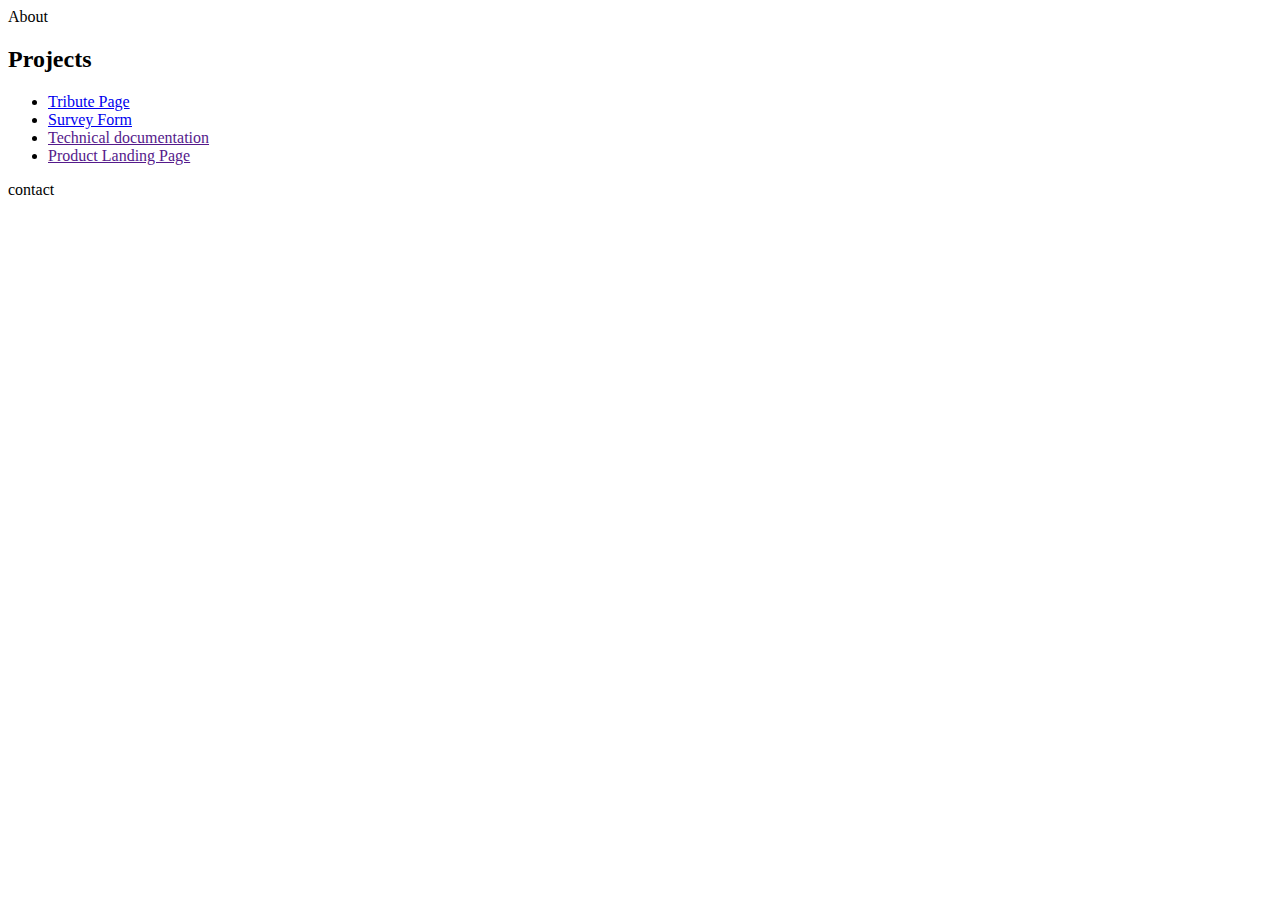
==== portfolio.html @ 40b1c3e3 "Rename index.html to portfolio.html" ====
<html>
  <head> </head>
  <body>
    <header></header>
    <main>
      <div>About</div>
      <div>
        <h2>Projects</h2>
        <ul>
          <li><a href="projects/tribute/tributePage.html">Tribute Page</a></li>
          <li><a href="projects/survey/survey.html">Survey Form</a></li>
          <li><a href="">Technical documentation</a></li>
          <li><a href="">Product Landing Page</a></li>
        </ul>
      </div>
      <div>contact</div>
    </main>
    <footer></footer>
  </body>
</html>
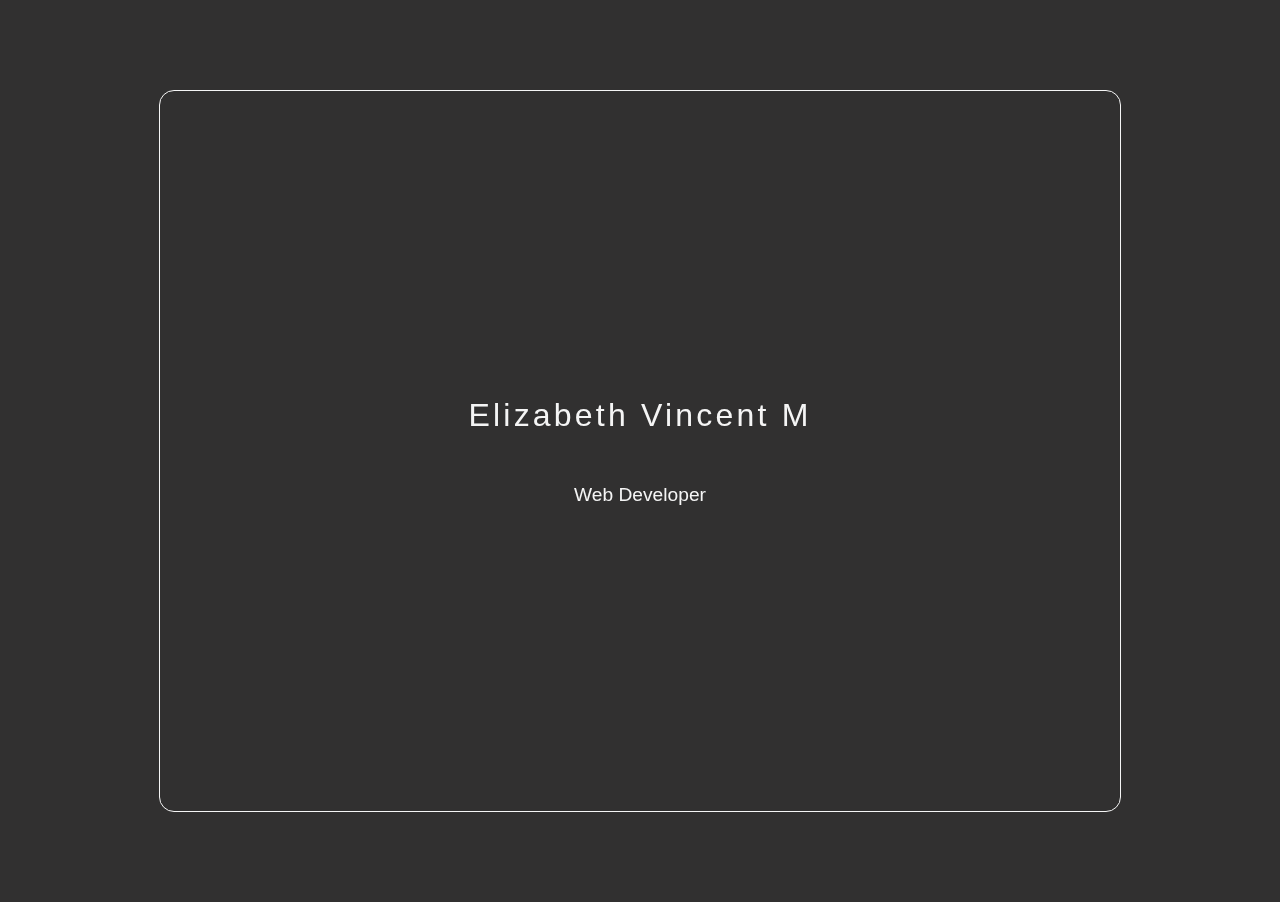
==== commit 5be8d5e7: "portfolio updated" ====
--- a/portfolio.html
+++ b/portfolio.html
@@ -1,20 +1,149 @@
-<html>
-  <head> </head>
+<!DOCTYPE html>
+<html lang="en">
+  <head>
+    <link
+      title="portfolio"
+      rel="stylesheet"
+      href="https://maxcdn.bootstrapcdn.com/font-awesome/4.5.0/css/font-awesome.min.css"
+      integrity="sha384-XdYbMnZ/QjLh6iI4ogqCTaIjrFk87ip+ekIjefZch0Y+PvJ8CDYtEs1ipDmPorQ+"
+      crossorigin="anonymous"
+    />
+    <link rel="stylesheet" type="text/css" href="portfolio.css" />
+  </head>
+
   <body>
-    <header></header>
-    <main>
-      <div>About</div>
-      <div>
-        <h2>Projects</h2>
-        <ul>
-          <li><a href="projects/tribute/tributePage.html">Tribute Page</a></li>
-          <li><a href="projects/survey/survey.html">Survey Form</a></li>
-          <li><a href="">Technical documentation</a></li>
-          <li><a href="">Product Landing Page</a></li>
-        </ul>
+    <div id="page-wrapper">
+      <div id="nav-block">
+        <div
+          id="home-icon"
+          class="nav-links active-link"
+          onclick="handleClick('home')"
+        >
+          <i class="fa fa-home"></i>
+          <div class="link-texts">
+            home
+          </div>
+        </div>
+        <div id="about-icon" class="nav-links" onclick="handleClick('about')">
+          <i class="fa fa-user"></i>
+          <div class="link-texts">about</div>
+        </div>
+        <div
+          id="projects-icon"
+          class="nav-links"
+          onclick="handleClick('projects')"
+        >
+          <i class="fa fa-folder"></i>
+          <div class="link-texts">projects</div>
+        </div>
+        <div id="resume-icon" class="nav-links" onclick="handleClick('resume')">
+          <i class="fa fa-file"></i>
+          <div class="link-texts">resume</div>
+        </div>
       </div>
-      <div>contact</div>
-    </main>
-    <footer></footer>
+      <div id="content-block">
+        <div id="home" class="content active">
+          <div id="name">elizabeth vincent m</div>
+          <div>web developer</div>
+        </div>
+        <div id="about" class="content hidden">
+          <p>Hi. I am a self-taught web-developer, based in India.</p>
+        </div>
+        <div id="projects" class="content hidden">
+          <ul>
+            <li>
+              <a
+                class="project-link"
+                href="projects/tribute/tributePage.html"
+                target="_blank"
+                >Tribute Page</a
+              >
+            </li>
+            <li>
+              <a
+                class="project-link"
+                href="projects/survey/survey.html"
+                target="_blank"
+                >Survey Form</a
+              >
+            </li>
+            <li>
+              <a class="project-link" href="" target="_blank"
+                >Technical documentation</a
+              >
+            </li>
+            <li>
+              <a class="project-link" href="" target="_blank"
+                >Product Landing Page</a
+              >
+            </li>
+          </ul>
+        </div>
+        <div id="resume" class="content hidden">
+          <p>lorem ipsum....resume content here...</p>
+        </div>
+        <div id="message" class="content hidden">
+          <form action="" id="contact-form">
+            <div class="rowTab">
+              <div>Lets Connect!</div>
+            </div>
+            <div class="rowTab">
+              <div class="form-label"><label for="name">Name:</label></div>
+              <div class="form-input">
+                <input name="name" type="text" required class="input-field" />
+              </div>
+            </div>
+            <div class="rowTab">
+              <div class="form-label"><label for="mail">email id:</label></div>
+              <div class="form-input">
+                <input name="mail" type="email" required class="input-field" />
+              </div>
+            </div>
+            <div class="rowTab">
+              <div class="form-label"><label for="msg">Message:</label></div>
+              <div class="form-input">
+                <textarea name="msg" class="input-field"></textarea>
+              </div>
+            </div>
+            <button id="send" type="submit">
+              <i class="fa fa-plane"></i>Send
+            </button>
+          </form>
+        </div>
+      </div>
+
+      <div id="contact-block">
+        <div class="contact-link-div">
+          <a
+            class="contact-links"
+            href="mailto:elizabethvincentm@gmail.com"
+            target="_blank"
+            ><i class="fa fa-envelope"></i>
+            <div class="link-texts">email</div></a
+          >
+        </div>
+        <div
+          id="message-icon"
+          class="contact-links"
+          onclick="handleClick('message')"
+        >
+          <i class="fa fa-comment"></i>
+          <div class="link-texts">message</div>
+        </div>
+        <div class="contact-link-div">
+          <a class="contact-links" href="" target="_blank"
+            ><i class="fa fa-github-square"></i>
+            <div class="link-texts">github</div></a
+          >
+        </div>
+        <div class="contact-link-div">
+          <a class="contact-links" href="" target="_blank"
+            ><i class="fa fa-linkedin"></i>
+            <div class="link-texts">linkedIn</div></a
+          >
+        </div>
+      </div>
+    </div>
   </body>
+  <script src="portfolio.js"></script>
 </html>
--- a/portfolio.css
+++ b/portfolio.css
@@ -0,0 +1,181 @@
+body {
+  background-color: rgb(49, 48, 48);
+  color: whitesmoke;
+  text-transform: capitalize;
+  font-family: Verdana, Geneva, Tahoma, sans-serif;
+  margin: 10vh 10vw;
+  font-size: 1.5vw;
+}
+#page-wrapper {
+  display: flex;
+  flex-direction: column;
+  justify-content: space-around;
+  align-items: center;
+  position: relative;
+}
+#nav-block {
+  display: flex;
+  flex-direction: column;
+  justify-content: space-around;
+  align-items: center;
+  position: fixed;
+  left: 0;
+}
+
+#contact-block {
+  display: flex;
+  flex-direction: column;
+  justify-content: space-around;
+  align-items: center;
+  position: fixed;
+  right: 0;
+}
+
+.nav-links,
+.contact-links {
+  display: flex;
+  flex-direction: column;
+  text-decoration: none;
+  justify-content: center;
+  align-items: center;
+  color: whitesmoke;
+  padding: 5vh 5vw;
+}
+.nav-links i,
+.contact-links i {
+  font-size: 4vw;
+}
+
+.link-texts {
+  visibility: hidden;
+}
+
+.contact-links:hover .link-texts,
+.nav-links:hover .link-texts {
+  visibility: visible;
+}
+.contact-links:active,
+.nav-links:active {
+  color: blanchedalmond;
+}
+
+#content-block {
+  display: flex;
+  flex-direction: column;
+  justify-content: center;
+  align-items: center;
+  border: 1px solid whitesmoke;
+  border-radius: 15px;
+  height: 80vh;
+  width: 75vw;
+  text-align: center;
+  align-self: center;
+  justify-self: center;
+}
+
+.content {
+  display: flex;
+  flex-direction: column;
+  position: absolute;
+  width: 100%;
+  align-self: center;
+}
+#name {
+  text-align: center;
+  letter-spacing: 0.1em;
+  font-size: 2.5vw;
+  padding-bottom: 50px;
+}
+
+.content ul {
+  display: flex;
+  flex-direction: column;
+  justify-content: space-evenly;
+  list-style: none;
+}
+.content ul li {
+  padding: 10px;
+}
+.project-link {
+  text-decoration: none;
+  color: whitesmoke;
+}
+.project-link:hover {
+  color: rgba(255, 235, 205, 0.788);
+  font-size: 1.1em;
+}
+.active {
+  display: block;
+}
+.hidden {
+  display: none;
+}
+@media only screen and (max-width: 560px) {
+  #page-wrapper {
+    flex-direction: column;
+  }
+  #nav-block {
+    flex-direction: row;
+    top: 0;
+    left: auto;
+  }
+  #contact-block {
+    flex-direction: row;
+    bottom: 0;
+    right: auto;
+  }
+  #content-block {
+    height: 75vh;
+    width: 70vw;
+  }
+}
+#contact-form {
+  display: flex;
+  flex-direction: column;
+  justify-content: space-between;
+  align-items: center;
+}
+.rowTab {
+  padding: 5px;
+}
+.form-label {
+  display: inline-block;
+  text-align: right;
+  vertical-align: middle;
+  width: 40%;
+}
+.form-input {
+  display: inline-block;
+  text-align: left;
+  vertical-align: middle;
+  width: 50%;
+  margin: 10px;
+}
+
+.form-input textarea {
+  height: 20vh;
+}
+.input-field {
+  height: 3vh;
+  width: 20vw;
+  border: 1px solid rgb(125, 161, 197);
+  border-radius: 5px;
+  padding: 2px;
+}
+.input-field:focus {
+  border: 1px solid rgb(191, 219, 248);
+}
+.active-link {
+  color: rgb(50, 165, 211);
+}
+#send {
+  align-self: center;
+  border: solid 1px rgb(135, 135, 136);
+  border-radius: 5px;
+  background: whitesmoke;
+  font-size: 1em;
+  margin-top: 20px;
+}
+#send:hover {
+  font-size: 1.2em;
+}
